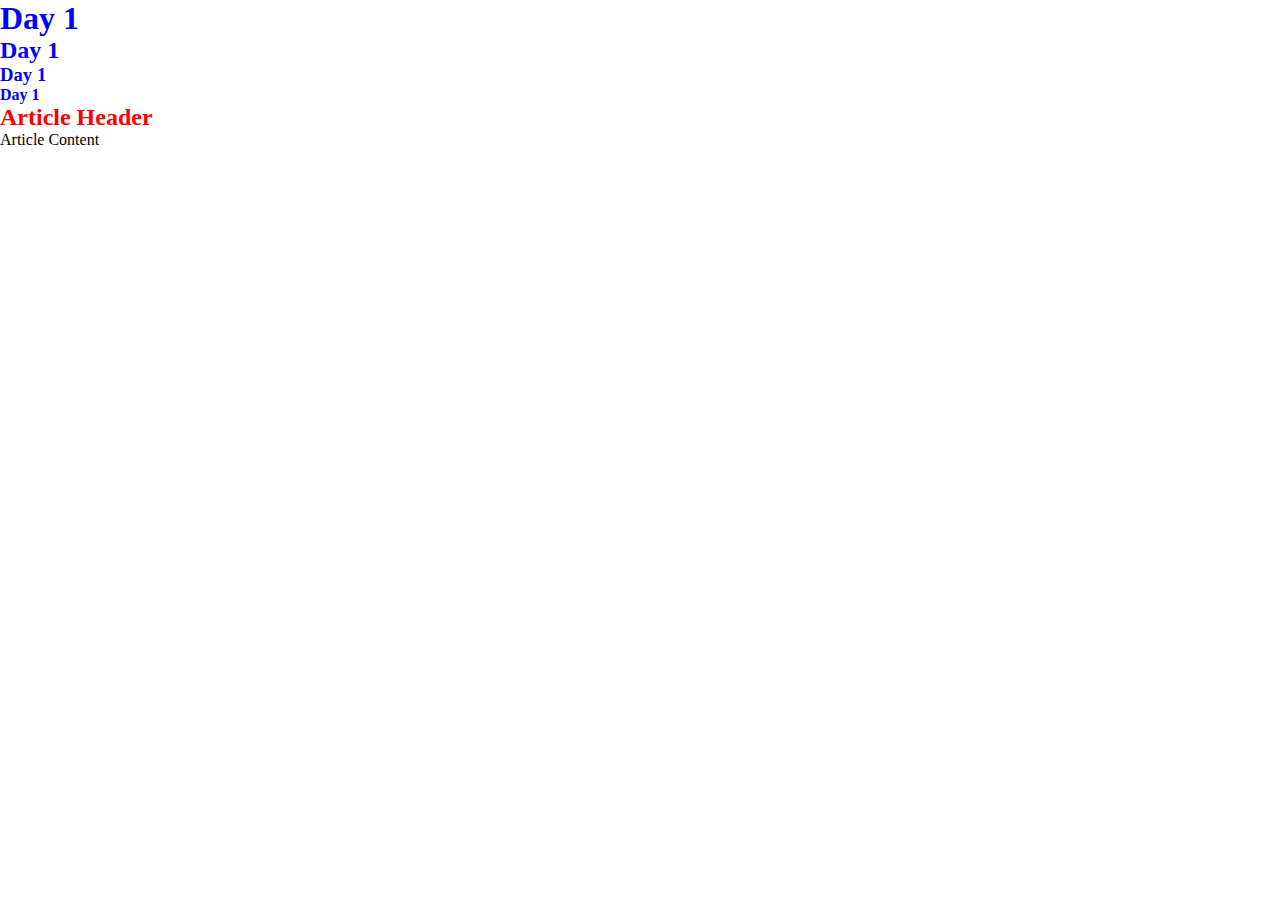
==== index.html @ a82c04c1 "css basics" ====
<!DOCTYPE html>
<html lang="en">
<head>
  <meta charset="UTF-8">
  <meta http-equiv="X-UA-Compatible" content="IE=edge">
  <meta name="viewport" content="width=device-width, initial-scale=1.0">
  <title>Document</title>
  <link rel="stylesheet" href="styles.css">
</head>
<body>
  <!-- grouping tags
  div
  header
  main
  span
  footer
  nav
  article
  section -->

  <!-- structural tags -->
  <section>
    <h1 class="heading">Day 1</h1>
    <h2 class="heading">Day 1</h2>
    <h3 class="heading">Day 1</h3>
    <h4 class="heading">Day 1</h4>
  </section>

  <article>
    <h2 id="article-header">Article Header</h2>
    <p>Article Content</p>
  </article>
</body>
</html>
---- styles.css ----
* {
  margin: 0;
  padding: 0;
}

#article-header {
  color: red;
}

.heading {
  color: blue;
}
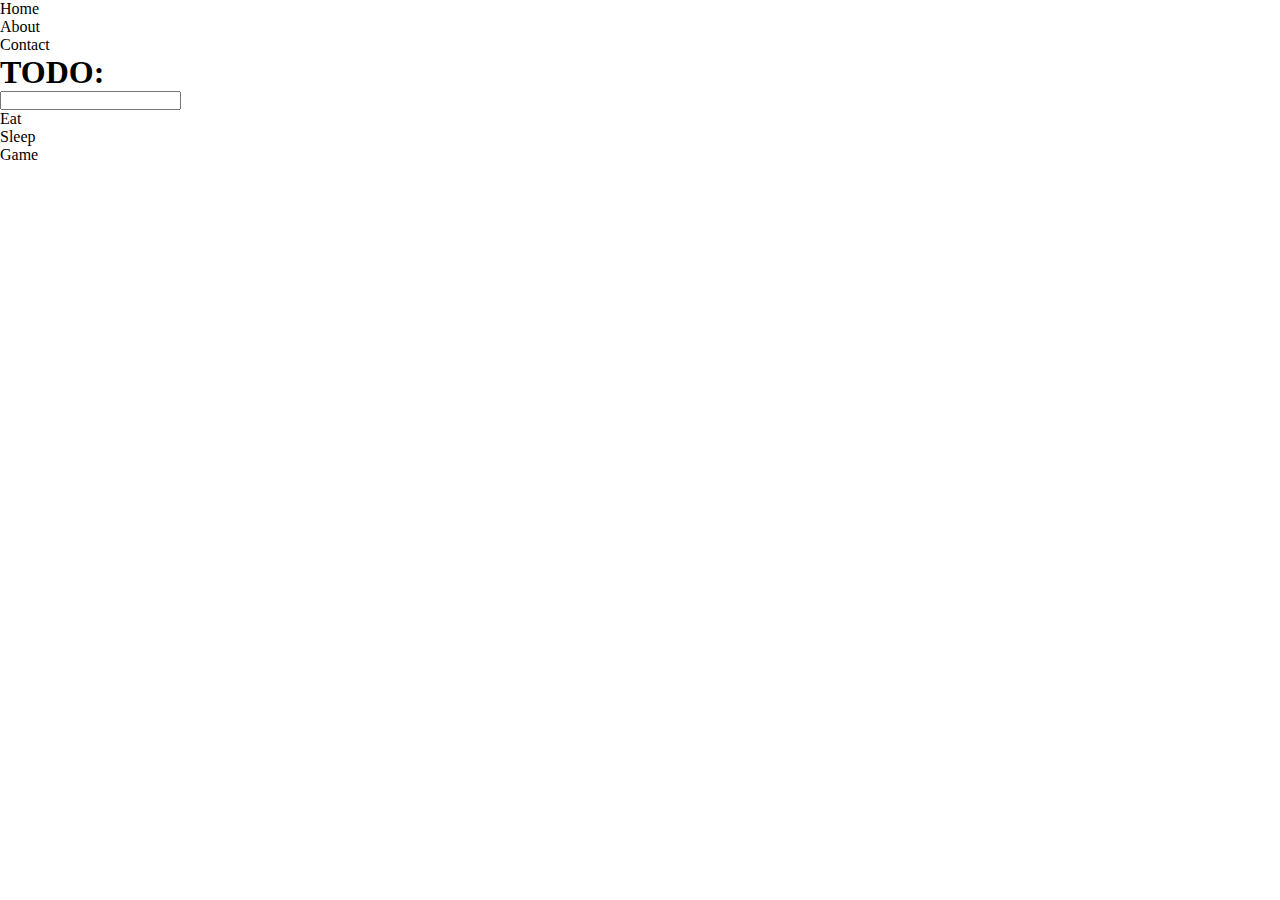
==== commit aee6a798: "challenge setup" ====
--- a/index.html
+++ b/index.html
@@ -8,6 +8,38 @@
   <link rel="stylesheet" href="styles.css">
 </head>
 <body>
+  <!-- introductory content -->
+  <header>
+    <nav>
+      <ul>
+        <li>Home</li>
+        <li>About</li>
+        <li>Contact</li>
+      </ul>
+    </nav>
+  </header>
+
+  <!-- main content -->
+  <main>
+    <h1>TODO:</h1>
+    <section>
+      <input type="text">
+      <ul>
+        <li>Eat</li>
+        <li>Sleep</li>
+        <li>Game</li>
+      </ul>
+    </section>
+  </main>
+
+  <!-- extra content/info -->
+  <footer>
+    <!-- address -->
+    <!-- logo -->
+  </footer>
+
+
+
   <!-- grouping tags
   div
   header
@@ -19,7 +51,7 @@
   section -->
 
   <!-- structural tags -->
-  <section>
+  <!-- <section>
     <h1 class="heading">Day 1</h1>
     <h2 class="heading">Day 1</h2>
     <h3 class="heading">Day 1</h3>
@@ -29,6 +61,6 @@
   <article>
     <h2 id="article-header">Article Header</h2>
     <p>Article Content</p>
-  </article>
+  </article> -->
 </body>
 </html>--- a/styles.css
+++ b/styles.css
@@ -3,10 +3,3 @@
   padding: 0;
 }
 
-#article-header {
-  color: red;
-}
-
-.heading {
-  color: blue;
-}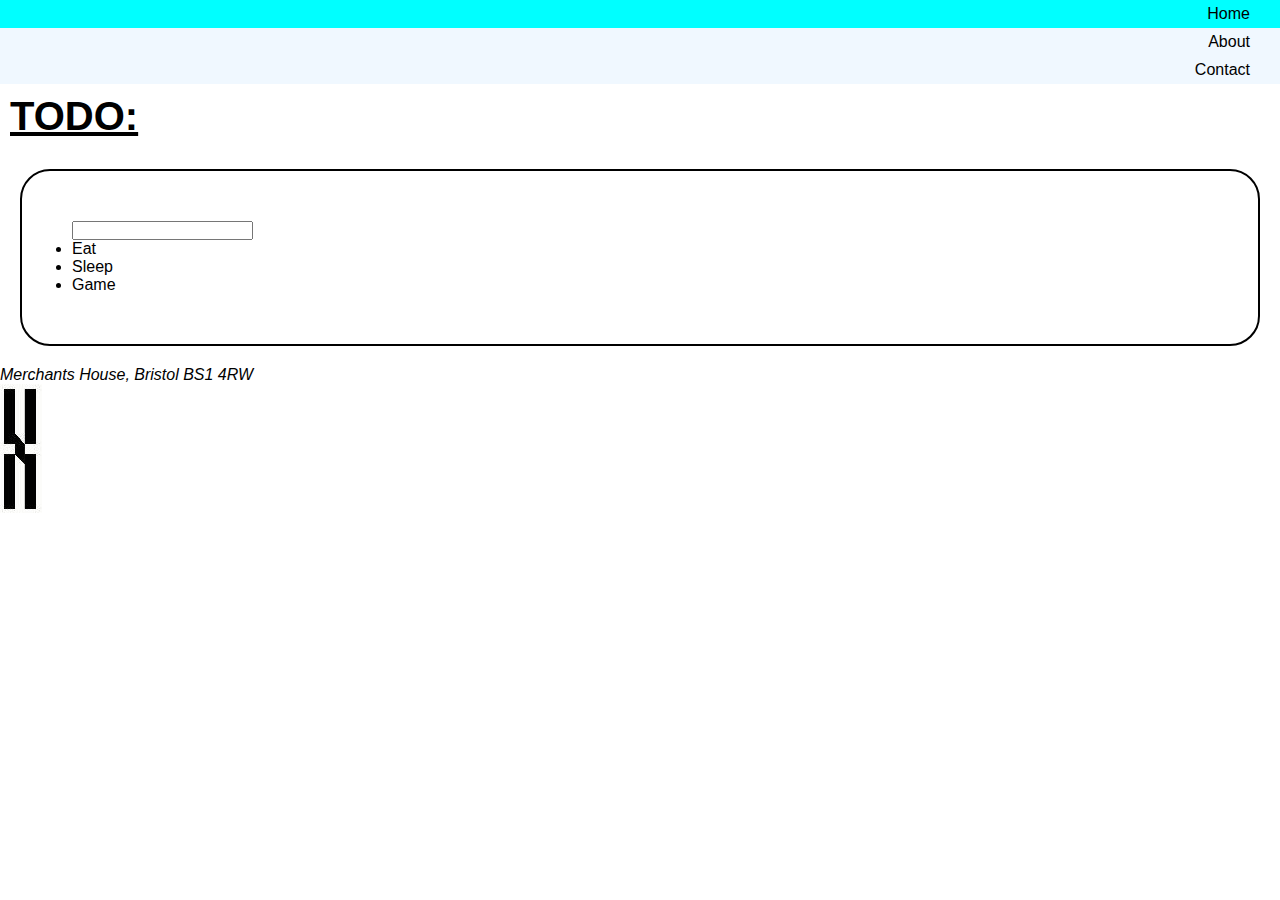
==== commit d2312d3f: "added footer elements" ====
--- a/index.html
+++ b/index.html
@@ -21,8 +21,8 @@
 
   <!-- main content -->
   <main>
-    <h1>TODO:</h1>
-    <section>
+    <h1 class="title">TODO:</h1>
+    <section class="to-do-list">
       <input type="text">
       <ul>
         <li>Eat</li>
@@ -34,8 +34,8 @@
 
   <!-- extra content/info -->
   <footer>
-    <!-- address -->
-    <!-- logo -->
+    <address>Merchants House, Bristol BS1 4RW</address>
+    <img src="./images/Screenshot 2022-08-08 110149.jpg" alt="logo">
   </footer>
 
 
--- a/styles.css
+++ b/styles.css
@@ -1,5 +1,37 @@
 * {
   margin: 0;
   padding: 0;
+  font-family: 'Segoe UI', Tahoma, Geneva, Verdana, sans-serif;
 }
 
+header {
+  background-color: aliceblue;
+  text-align: right;
+}
+
+header ul {
+  list-style: none;
+}
+
+header ul li {
+  padding: 5px 30px 5px 5px;
+
+}
+
+header ul li:hover{
+  background-color: aqua;
+  transition: ease 0.3s;
+}
+
+.title {
+  padding: 10px;
+  font-size: 40px;
+  text-decoration: underline;
+}
+
+.to-do-list {
+  border: black solid 2px;
+  margin: 20px;
+  padding: 50px;
+  border-radius: 30px;
+}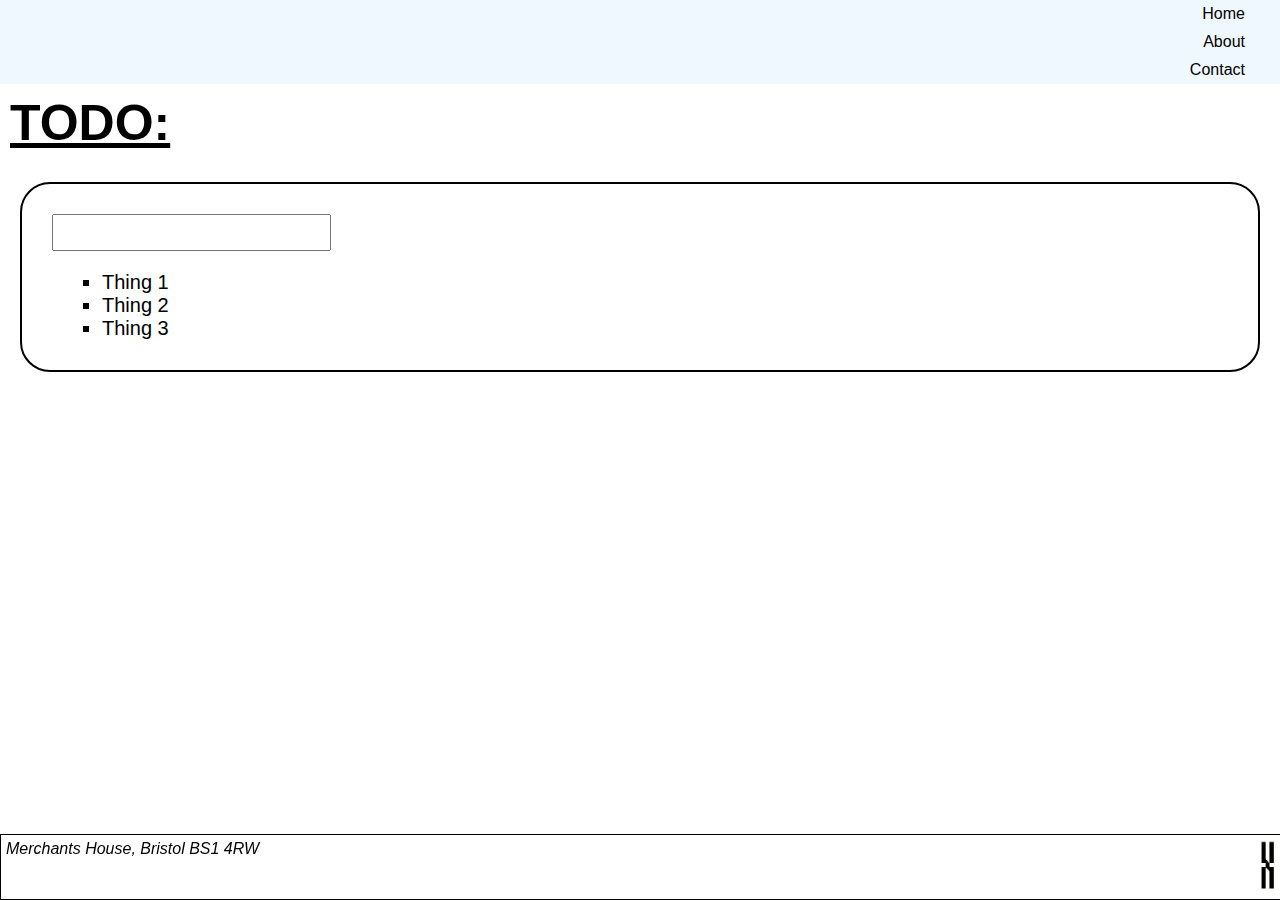
==== commit 616c954f: "list css" ====
--- a/index.html
+++ b/index.html
@@ -12,9 +12,9 @@
   <header>
     <nav>
       <ul>
-        <li>Home</li>
-        <li>About</li>
-        <li>Contact</li>
+        <li><span>Home</span></li>
+        <li><span>About</span></li>
+        <li><span>Contact</span></li>
       </ul>
     </nav>
   </header>
@@ -25,9 +25,9 @@
     <section class="to-do-list">
       <input type="text">
       <ul>
-        <li>Eat</li>
-        <li>Sleep</li>
-        <li>Game</li>
+        <li>Thing 1</li>
+        <li>Thing 2</li>
+        <li>Thing 3</li>
       </ul>
     </section>
   </main>
--- a/styles.css
+++ b/styles.css
@@ -18,20 +18,61 @@
 
 }
 
-header ul li:hover{
-  background-color: aqua;
+header ul li span {
+  padding: 5px;
+}
+
+header ul li span:hover{
+  background-color: rgba(0, 255, 255, 0.418);
   transition: ease 0.3s;
 }
 
 .title {
   padding: 10px;
-  font-size: 40px;
+  font-size: 50px;
   text-decoration: underline;
 }
 
+.to-do-list > * {
+  margin: 10px;
+}
+
 .to-do-list {
+  font-size: 20px;
   border: black solid 2px;
   margin: 20px;
-  padding: 50px;
+  padding: 20px;
   border-radius: 30px;
+}
+
+.to-do-list ul {
+  list-style: square;
+  padding-left: 50px;
+}
+
+.to-do-list ul li:hover {
+  text-decoration: underline;
+}
+
+input {
+  font-size: 20px;
+  padding: 5px;
+}
+
+footer {
+  position: fixed;
+  bottom: 0px;
+  width: 100%;
+  border: black solid 1px;
+  text-align: right;
+}
+
+address {
+  float: left;
+  margin: 5px;
+}
+
+img {
+  height: 50px;
+  margin: 5px;
 }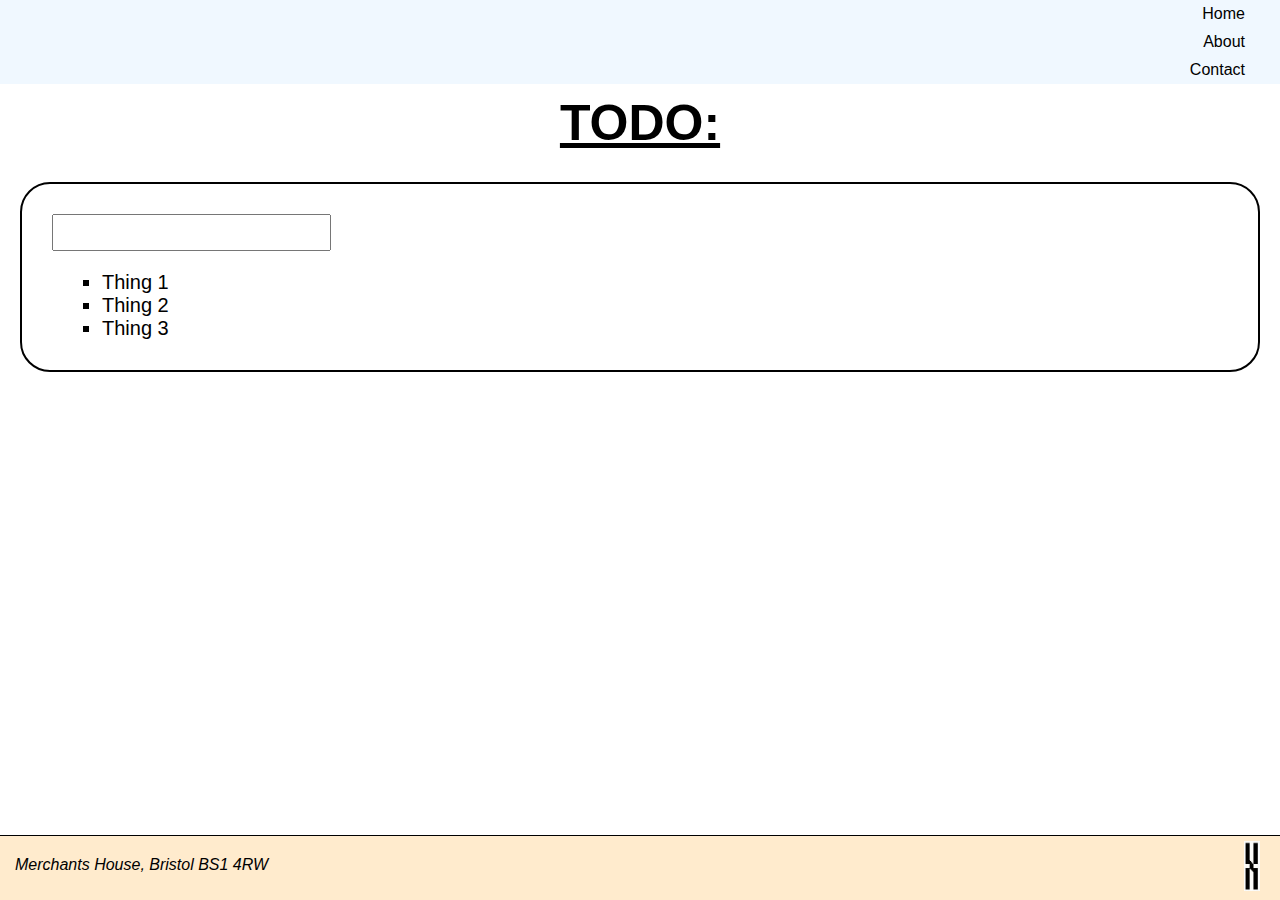
==== commit 9bf3d68e: "changed html title" ====
--- a/index.html
+++ b/index.html
@@ -4,7 +4,7 @@
   <meta charset="UTF-8">
   <meta http-equiv="X-UA-Compatible" content="IE=edge">
   <meta name="viewport" content="width=device-width, initial-scale=1.0">
-  <title>Document</title>
+  <title>TODO: list</title>
   <link rel="stylesheet" href="styles.css">
 </head>
 <body>
--- a/styles.css
+++ b/styles.css
@@ -27,10 +27,12 @@
   transition: ease 0.3s;
 }
 
+
 .title {
   padding: 10px;
   font-size: 50px;
   text-decoration: underline;
+  text-align: center;
 }
 
 .to-do-list > * {
@@ -63,16 +65,17 @@
   position: fixed;
   bottom: 0px;
   width: 100%;
-  border: black solid 1px;
+  border-top: black solid 1px;
   text-align: right;
+  background-color: blanchedalmond;
 }
 
 address {
   float: left;
-  margin: 5px;
+  margin: 20px 5px 5px 15px;
 }
 
 img {
   height: 50px;
-  margin: 5px;
+  margin: 5px 20px 5px 5px;
 }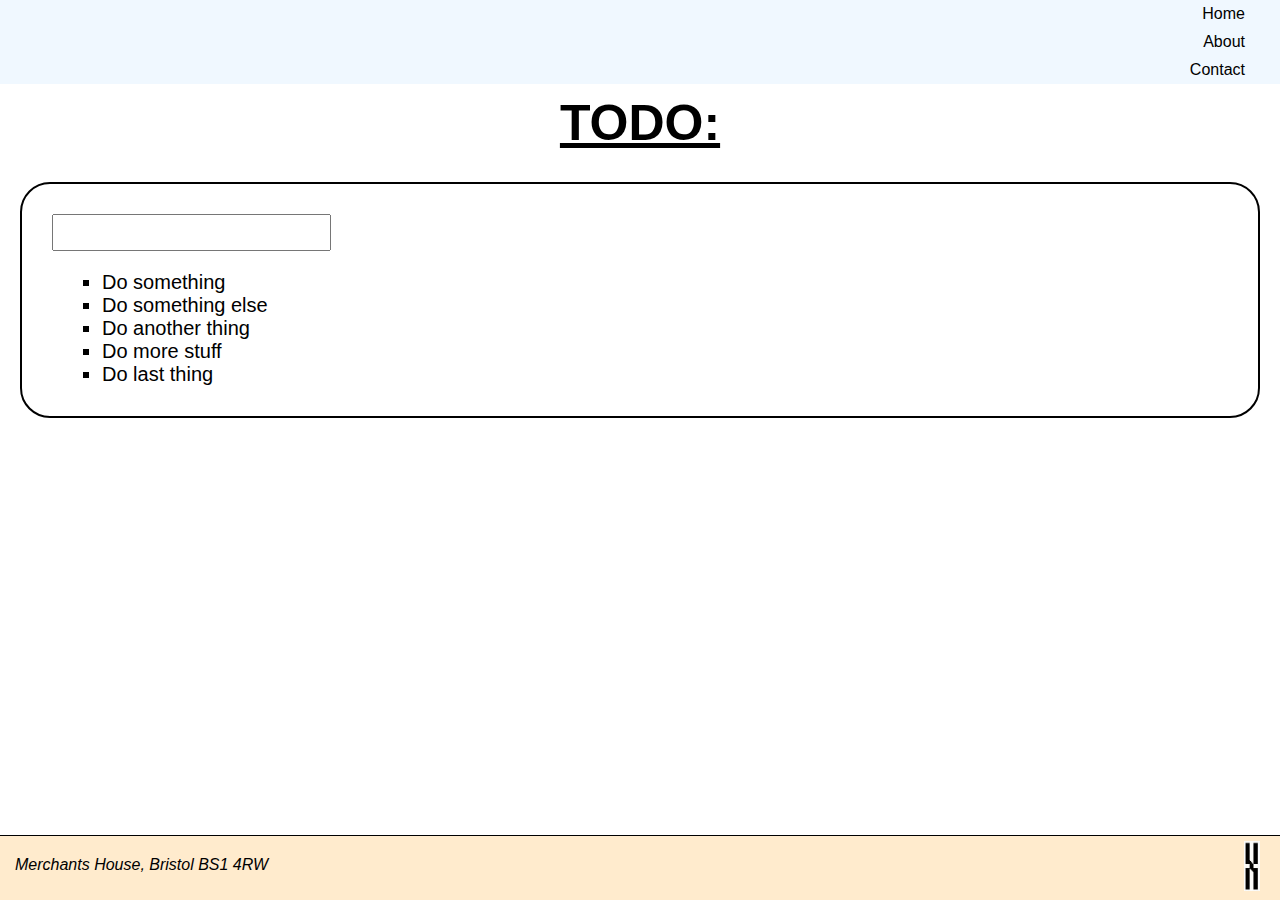
==== commit 35dd710f: "changed todo list elements" ====
--- a/index.html
+++ b/index.html
@@ -25,9 +25,11 @@
     <section class="to-do-list">
       <input type="text">
       <ul>
-        <li>Thing 1</li>
-        <li>Thing 2</li>
-        <li>Thing 3</li>
+        <li>Do something</li>
+        <li>Do something else</li>
+        <li>Do another thing</li>
+        <li>Do more stuff</li>
+        <li>Do last thing</li>
       </ul>
     </section>
   </main>
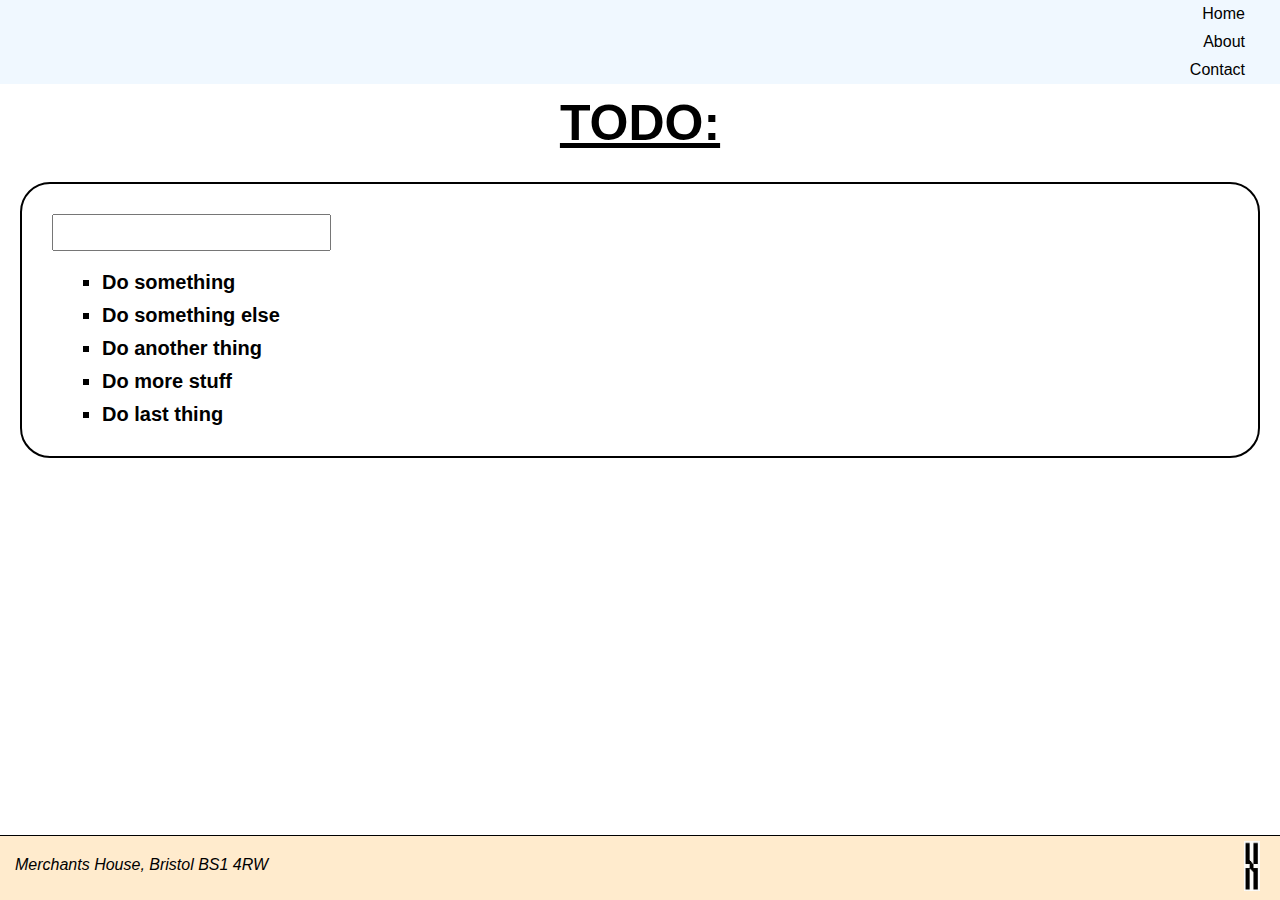
==== commit fe22216c: "todo list item styles" ====
--- a/index.html
+++ b/index.html
@@ -25,11 +25,11 @@
     <section class="to-do-list">
       <input type="text">
       <ul>
-        <li>Do something</li>
-        <li>Do something else</li>
-        <li>Do another thing</li>
-        <li>Do more stuff</li>
-        <li>Do last thing</li>
+        <li class="todo-item">Do something</li>
+        <li class="todo-item">Do something else</li>
+        <li class="todo-item">Do another thing</li>
+        <li class="todo-item">Do more stuff</li>
+        <li class="todo-item">Do last thing</li>
       </ul>
     </section>
   </main>
--- a/styles.css
+++ b/styles.css
@@ -78,4 +78,9 @@
 img {
   height: 50px;
   margin: 5px 20px 5px 5px;
+}
+
+.todo-item {
+  font-weight: bold;
+  margin: 10px 0;
 }